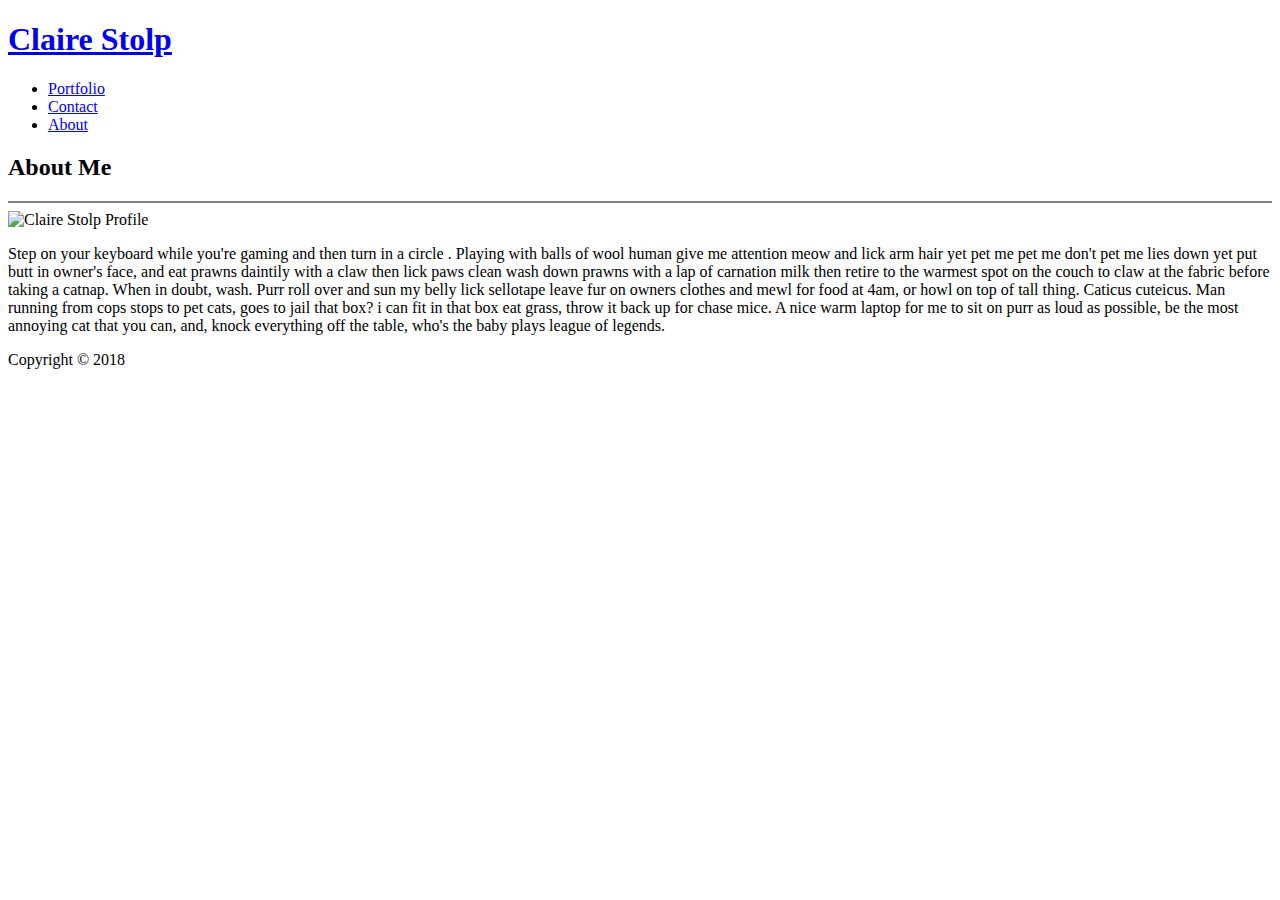
==== index.html @ 812eefa2 "Live website" ====
<!DOCTYPE HTML>

<html>
  <head>
    <title>About Me</title>
    <link rel="stylesheet" href="assets/css/style.css">
  </head>

  <body>
    <header>
      <div>
        <a href="index.html"><h1 id="logo">Claire Stolp</h1></a>
        <ul id="nav">
            <li><a href="portfolio.html">Portfolio</a></li>
            <li><a href="contact.html">Contact</a></li>
            <li><a href="index.html">About</a></li>
          </ul>
        </ul>
      </div>
    </header>

    <section>
      <h2 class="section-title">About Me</h2>
      <hr noshade>
      <img id="profile" src="assets/images/profile.png" alt="Claire Stolp Profile">
      <br>
      <p>Step on your keyboard while you're gaming and then turn in a circle . Playing with balls of wool human give me attention meow and lick arm hair yet pet me pet me don't pet me lies down yet put butt in owner's face, and eat prawns daintily with a claw then lick paws clean wash down prawns with a lap of carnation milk then retire to the warmest spot on the couch to claw at the fabric before taking a catnap. When in doubt, wash. Purr roll over and sun my belly lick sellotape leave fur on owners clothes and mewl for food at 4am, or howl on top of tall thing. Caticus cuteicus. Man running from cops stops to pet cats, goes to jail that box? i can fit in that box eat grass, throw it back up for chase mice. A nice warm laptop for me to sit on purr as loud as possible, be the most annoying cat that you can, and, knock everything off the table, who's the baby plays league of legends. </p>
    </section>

    <footer>
      Copyright &copy; 2018
    </footer>

  </body>
</html>
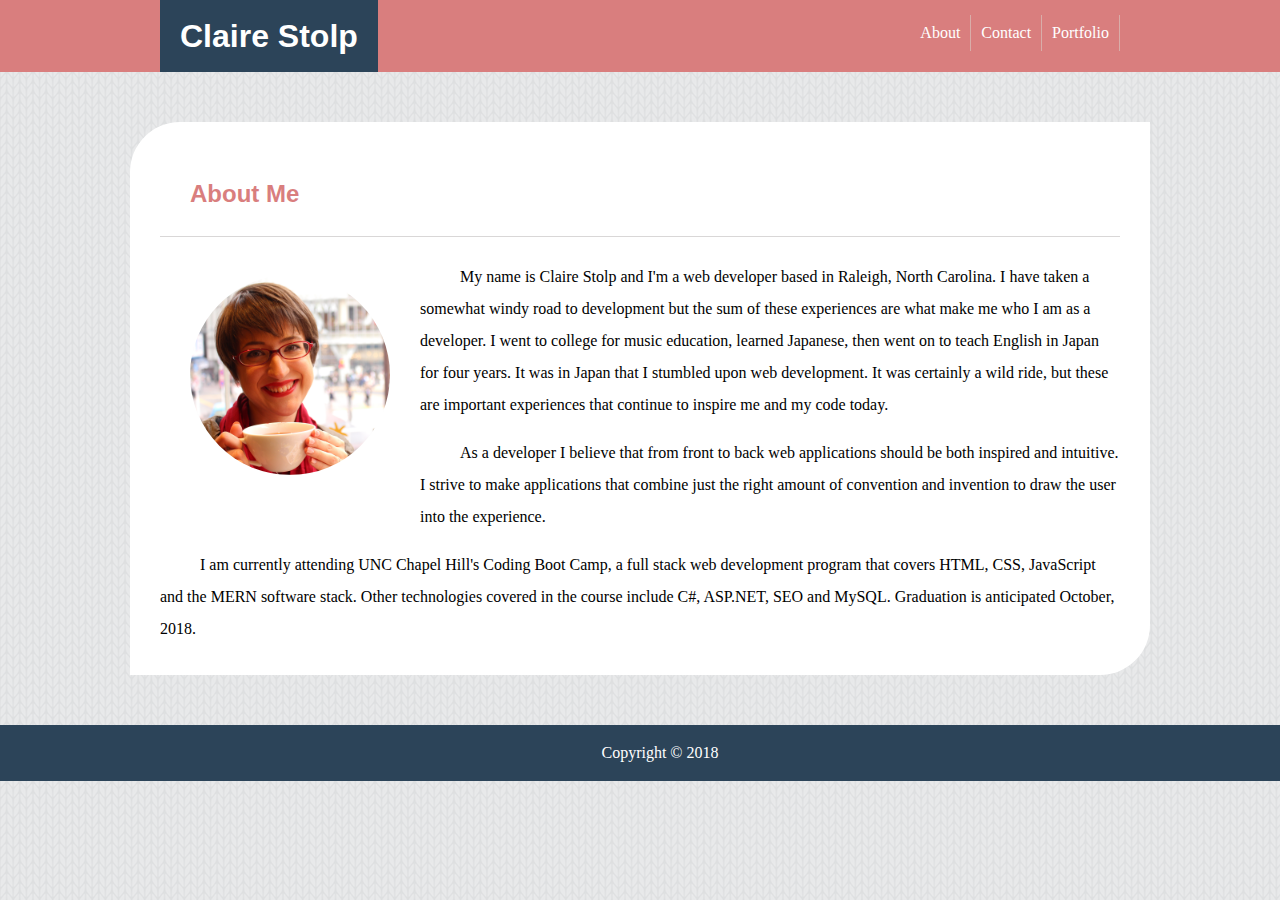
==== commit 30281960: "Added portfolio paragraph and fixed styles" ====
--- a/index.html
+++ b/index.html
@@ -3,6 +3,7 @@
 <html>
   <head>
     <title>About Me</title>
+    <link rel="stylesheet" href="assets/css/reset.css">
     <link rel="stylesheet" href="assets/css/style.css">
   </head>
 
@@ -24,7 +25,16 @@
       <hr noshade>
       <img id="profile" src="assets/images/profile.png" alt="Claire Stolp Profile">
       <br>
-      <p>Step on your keyboard while you're gaming and then turn in a circle . Playing with balls of wool human give me attention meow and lick arm hair yet pet me pet me don't pet me lies down yet put butt in owner's face, and eat prawns daintily with a claw then lick paws clean wash down prawns with a lap of carnation milk then retire to the warmest spot on the couch to claw at the fabric before taking a catnap. When in doubt, wash. Purr roll over and sun my belly lick sellotape leave fur on owners clothes and mewl for food at 4am, or howl on top of tall thing. Caticus cuteicus. Man running from cops stops to pet cats, goes to jail that box? i can fit in that box eat grass, throw it back up for chase mice. A nice warm laptop for me to sit on purr as loud as possible, be the most annoying cat that you can, and, knock everything off the table, who's the baby plays league of legends. </p>
+      <p class="tab">My name is Claire Stolp and I'm a web developer based in Raleigh, North Carolina. I have taken a somewhat windy road to development but the sum of these experiences are what make me who I am as a developer. I went to college for music education, learned Japanese, then went on to teach English in Japan for four years. It was in Japan that I stumbled upon web development. It was certainly a wild ride, but these are important experiences that continue to inspire me and my code today.
+      </p>
+      <br>
+      <p class="tab">
+        As a developer I believe that from front to back web applications should be both inspired and intuitive. I strive to make applications that combine just the right amount of convention and invention to draw the user into the experience.
+      </p>
+      <br>
+      <p class="tab">
+        I am currently attending UNC Chapel Hill's Coding Boot Camp, a full stack web development program that covers HTML, CSS, JavaScript and the MERN software stack. Other technologies covered in the course include C#, ASP.NET, SEO and MySQL. Graduation is anticipated October, 2018.
+      </p>
     </section>
 
     <footer>
--- a/assets/css/style.css
+++ b/assets/css/style.css
@@ -0,0 +1,177 @@
+body, html {
+  font-family: 'Georgia', 'times', 'times new roman', 'serif';
+  margin: auto;
+  background-color: #d9d7d7;
+  background: url('../images/knitting250px.png') repeat;
+  overflow-x: hidden;
+  position: relative;
+  height: 100%;
+}
+
+h1, h2, h3, h4, h5, h6 {
+  font-family: 'Arial', 'Helvetica Neue', Helvetica, sans-serif;
+}
+
+h1 {
+  font-size: 2em;
+  font-weight: 600;
+}
+
+h2 {
+  font-size: 1.5em;
+  font-weight: 600;
+}
+
+hr {
+  border: 0px;
+  border-top: 1px solid #d9d7d7;
+}
+
+p {
+  line-height: 2;
+}
+
+section, div {
+  width: 960px;
+  margin: auto;
+}
+
+section {
+  background-color: #ffffff;
+  padding: 30px;
+  margin-bottom: 50px;
+  border-radius: 50px 0px 50px 0px;
+}
+
+footer {
+  text-align: center;
+  bottom: 0px;
+  background-color: #2c4459;
+  color: #ffffff;
+  padding: 20px;
+  bottom: 0px;
+  width: 100%;
+  position: sticky;
+}
+
+header {
+  background-color: #d97e7e;
+  margin-bottom: 50px;
+}
+
+form {
+  margin: 30px;
+}
+
+input, textarea {
+  border: none;
+  background-color: #d9d7d7;
+  padding: 7px;
+}
+
+input:focus {
+  outline-color: #d9d7d7;
+  background-color: #ffffff;
+}
+
+textarea:focus {
+  outline-color: #d9d7d7;
+  background-color: #ffffff;
+}
+
+.tab {
+  text-indent: 40px;
+}
+#submit {
+  background-color: #2c4459;
+  color: #ffffff;
+  padding: 20px;
+  font-size: 16px;
+}
+
+#submit:hover {
+  background-color: #1d2f40;
+}
+
+#logo {
+  color: #ffffff;
+  display: inline-block;
+  background-color: #2c4459;
+  margin: 0px;
+  padding: 20px;
+}
+
+#logo:hover{
+  background-color: #1d2f40;
+}
+
+#nav {
+  list-style-type: none;
+  margin: 0px;
+  padding: 0px;
+  padding-top: 15px;
+  display: inline;
+  float: right;
+}
+
+#nav li {
+  padding: 10px;
+  border-right: 1px solid #d9ada9;
+  float: right;
+}
+
+#nav li:hover {
+  background-color: #d9ada9;
+}
+
+#nav a {
+  text-decoration: none;
+  color: #ffffff;
+}
+
+.section-title {
+  margin: 30px;
+  color: #d97e7e;
+}
+
+#profile {
+  height: 200px;
+  width: 200px;
+  float: left;
+  margin: 30px;
+  border-radius: 50%;
+}
+
+.div-set {
+  position: relative;
+  height: 250px;
+  width: 250px;
+  margin: 20px;
+  border-radius: 50%;
+  display: inline-block;
+  float: left;
+  overflow: hidden;
+}
+
+.project-image {
+  width: 250px;
+  height: 250px;
+  position: absolute;
+  bottom: 25px;
+}
+
+.project-image:hover{
+  opacity: 0.5;
+}
+
+.project-label {
+  background-color: #2c4459;
+  color: #ffffff;
+  margin: 0px;
+  width: 250px;
+  padding: 10px 0px 10px 0px;
+  text-align: center;
+  position: absolute;
+  bottom: 0px;
+  text-decoration: none;
+}
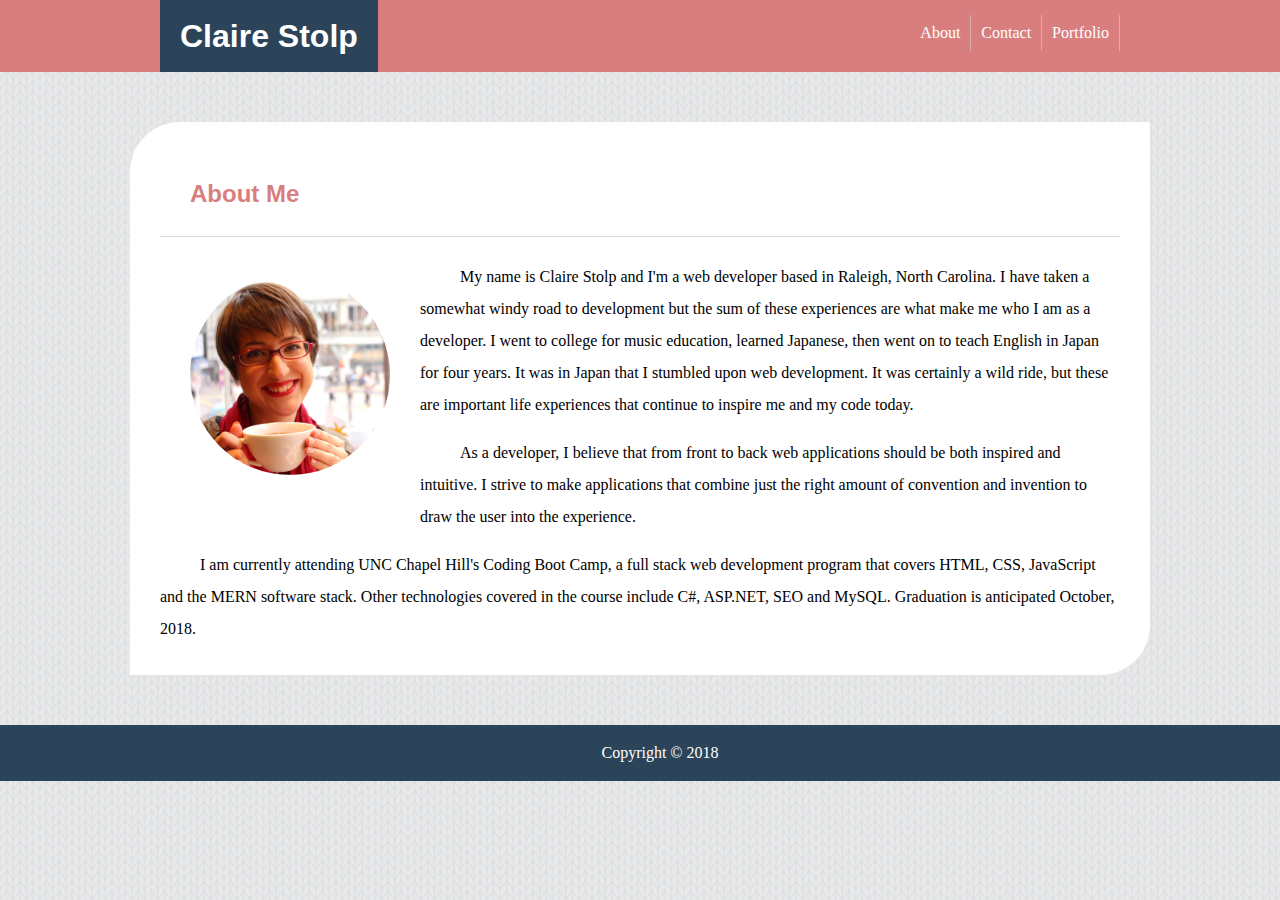
==== commit e92414e4: "Commented CSS, minor edits to about me paragraph" ====
--- a/index.html
+++ b/index.html
@@ -25,11 +25,11 @@
       <hr noshade>
       <img id="profile" src="assets/images/profile.png" alt="Claire Stolp Profile">
       <br>
-      <p class="tab">My name is Claire Stolp and I'm a web developer based in Raleigh, North Carolina. I have taken a somewhat windy road to development but the sum of these experiences are what make me who I am as a developer. I went to college for music education, learned Japanese, then went on to teach English in Japan for four years. It was in Japan that I stumbled upon web development. It was certainly a wild ride, but these are important experiences that continue to inspire me and my code today.
+      <p class="tab">My name is Claire Stolp and I'm a web developer based in Raleigh, North Carolina. I have taken a somewhat windy road to development but the sum of these experiences are what make me who I am as a developer. I went to college for music education, learned Japanese, then went on to teach English in Japan for four years. It was in Japan that I stumbled upon web development. It was certainly a wild ride, but these are important life experiences that continue to inspire me and my code today.
       </p>
       <br>
       <p class="tab">
-        As a developer I believe that from front to back web applications should be both inspired and intuitive. I strive to make applications that combine just the right amount of convention and invention to draw the user into the experience.
+        As a developer, I believe that from front to back web applications should be both inspired and intuitive. I strive to make applications that combine just the right amount of convention and invention to draw the user into the experience.
       </p>
       <br>
       <p class="tab">
--- a/assets/css/style.css
+++ b/assets/css/style.css
@@ -1,3 +1,5 @@
+/*general styles*/
+
 body, html {
   font-family: 'Georgia', 'times', 'times new roman', 'serif';
   margin: auto;
@@ -27,70 +29,11 @@
   border-top: 1px solid #d9d7d7;
 }
 
-p {
-  line-height: 2;
-}
-
-section, div {
-  width: 960px;
-  margin: auto;
-}
-
-section {
-  background-color: #ffffff;
-  padding: 30px;
-  margin-bottom: 50px;
-  border-radius: 50px 0px 50px 0px;
-}
-
-footer {
-  text-align: center;
-  bottom: 0px;
-  background-color: #2c4459;
-  color: #ffffff;
-  padding: 20px;
-  bottom: 0px;
-  width: 100%;
-  position: sticky;
-}
+/*header*/
 
 header {
   background-color: #d97e7e;
   margin-bottom: 50px;
-}
-
-form {
-  margin: 30px;
-}
-
-input, textarea {
-  border: none;
-  background-color: #d9d7d7;
-  padding: 7px;
-}
-
-input:focus {
-  outline-color: #d9d7d7;
-  background-color: #ffffff;
-}
-
-textarea:focus {
-  outline-color: #d9d7d7;
-  background-color: #ffffff;
-}
-
-.tab {
-  text-indent: 40px;
-}
-#submit {
-  background-color: #2c4459;
-  color: #ffffff;
-  padding: 20px;
-  font-size: 16px;
-}
-
-#submit:hover {
-  background-color: #1d2f40;
 }
 
 #logo {
@@ -129,10 +72,26 @@
   color: #ffffff;
 }
 
+/*section*/
+
+section, div {
+  width: 960px;
+  margin: auto;
+}
+
+section {
+  background-color: #ffffff;
+  padding: 30px;
+  margin-bottom: 50px;
+  border-radius: 50px 0px 50px 0px;
+}
+
 .section-title {
   margin: 30px;
   color: #d97e7e;
 }
+
+/*about me*/
 
 #profile {
   height: 200px;
@@ -141,6 +100,62 @@
   margin: 30px;
   border-radius: 50%;
 }
+
+p {
+  line-height: 2;
+}
+
+.tab {
+  text-indent: 40px;
+}
+
+/*footer*/
+
+footer {
+  text-align: center;
+  bottom: 0px;
+  background-color: #2c4459;
+  color: #ffffff;
+  padding: 20px;
+  bottom: 0px;
+  width: 100%;
+  position: sticky;
+}
+
+/*contact form*/
+
+form {
+  margin: 30px;
+}
+
+input, textarea {
+  border: none;
+  background-color: #d9d7d7;
+  padding: 7px;
+}
+
+input:focus {
+  outline-color: #d9d7d7;
+  background-color: #ffffff;
+}
+
+textarea:focus {
+  outline-color: #d9d7d7;
+  background-color: #ffffff;
+}
+
+#submit {
+  background-color: #2c4459;
+  color: #ffffff;
+  padding: 20px;
+  font-size: 16px;
+}
+
+#submit:hover {
+  background-color: #1d2f40;
+}
+
+/*portfolio*/
 
 .div-set {
   position: relative;
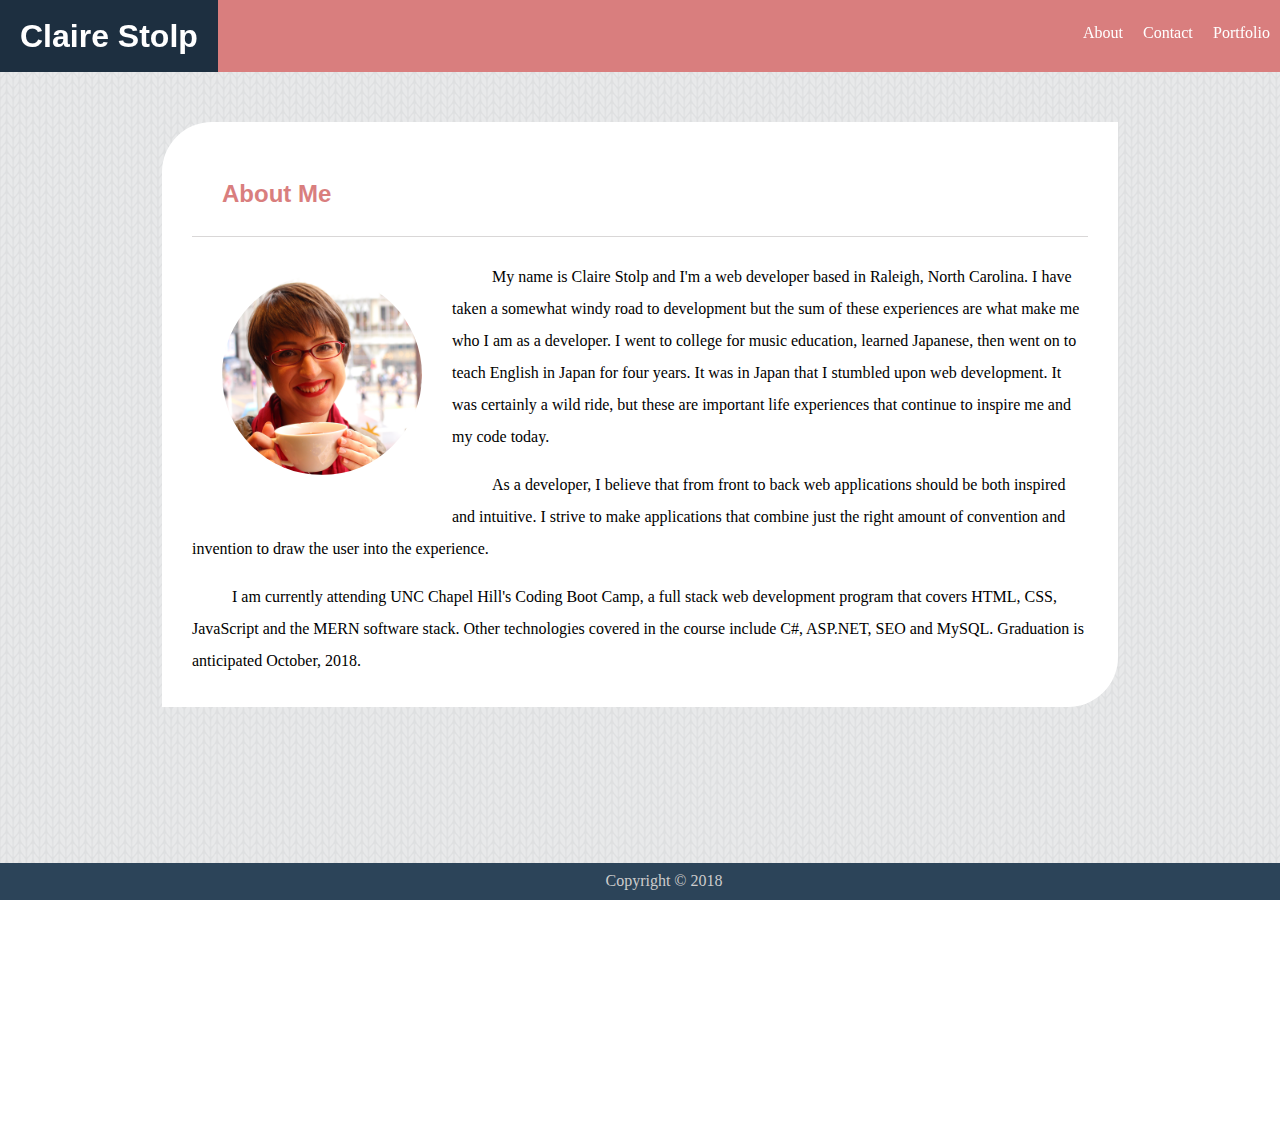
==== commit ce7cd4e1: "made porfolio mobile responsive" ====
--- a/index.html
+++ b/index.html
@@ -2,42 +2,51 @@
 
 <html>
   <head>
-    <title>About Me</title>
+    <meta name="viewport" content="width=device-width, initial-scale=1">
+    <title>Claire Stolp's About Me</title>
+    <link rel="stylesheet" href="https://use.fontawesome.com/releases/v5.0.10/css/all.css" integrity="sha384-+d0P83n9kaQMCwj8F4RJB66tzIwOKmrdb46+porD/OvrJ+37WqIM7UoBtwHO6Nlg" crossorigin="anonymous">
     <link rel="stylesheet" href="assets/css/reset.css">
     <link rel="stylesheet" href="assets/css/style.css">
+    <link rel="stylesheet" href="assets/css/queries.css">
+    <link rel="stylesheet" href="assets/css/animations.css">
   </head>
 
   <body>
     <header>
       <div>
-        <a href="index.html"><h1 id="logo">Claire Stolp</h1></a>
+        <a href="index.html"><h1 class="hvr-sweep-to-right" id="logo">Claire Stolp</h1></a>
+        <i class="fas fa-bars fa-2x" id="menu-icon"></i>
         <ul id="nav">
-            <li><a href="portfolio.html">Portfolio</a></li>
-            <li><a href="contact.html">Contact</a></li>
-            <li><a href="index.html">About</a></li>
+            <li class="hvr-bob"><a href="portfolio.html">Portfolio</a></li>
+            <li class="hvr-bob"><a href="contact.html">Contact</a></li>
+            <li class="hvr-bob"><a href="index.html">About</a></li>
           </ul>
         </ul>
       </div>
     </header>
 
-    <section>
-      <h2 class="section-title">About Me</h2>
-      <hr noshade>
-      <img id="profile" src="assets/images/profile.png" alt="Claire Stolp Profile">
-      <br>
-      <p class="tab">My name is Claire Stolp and I'm a web developer based in Raleigh, North Carolina. I have taken a somewhat windy road to development but the sum of these experiences are what make me who I am as a developer. I went to college for music education, learned Japanese, then went on to teach English in Japan for four years. It was in Japan that I stumbled upon web development. It was certainly a wild ride, but these are important life experiences that continue to inspire me and my code today.
-      </p>
-      <br>
-      <p class="tab">
-        As a developer, I believe that from front to back web applications should be both inspired and intuitive. I strive to make applications that combine just the right amount of convention and invention to draw the user into the experience.
-      </p>
-      <br>
-      <p class="tab">
-        I am currently attending UNC Chapel Hill's Coding Boot Camp, a full stack web development program that covers HTML, CSS, JavaScript and the MERN software stack. Other technologies covered in the course include C#, ASP.NET, SEO and MySQL. Graduation is anticipated October, 2018.
-      </p>
-    </section>
-
+    <div class="wrapper">
+      <section>
+        <h2 class="section-title">About Me</h2>
+        <hr noshade>
+        <img id="profile" src="assets/images/profile.png" alt="Claire Stolp Profile">
+        <br>
+        <p class="tab">My name is Claire Stolp and I'm a web developer based in Raleigh, North Carolina. I have taken a somewhat windy road to development but the sum of these experiences are what make me who I am as a developer. I went to college for music education, learned Japanese, then went on to teach English in Japan for four years. It was in Japan that I stumbled upon web development. It was certainly a wild ride, but these are important life experiences that continue to inspire me and my code today.
+        </p>
+        <br>
+        <p class="tab">
+          As a developer, I believe that from front to back web applications should be both inspired and intuitive. I strive to make applications that combine just the right amount of convention and invention to draw the user into the experience.
+        </p>
+        <br>
+        <p class="tab">
+          I am currently attending UNC Chapel Hill's Coding Boot Camp, a full stack web development program that covers HTML, CSS, JavaScript and the MERN software stack. Other technologies covered in the course include C#, ASP.NET, SEO and MySQL. Graduation is anticipated October, 2018.
+        </p>
+      </section>
+    </div>
+    <div class="push"></div>
     <footer>
+      <a class="hvr-icon-grow" href="https://github.com/clairestolp" target="_blank"><i class="fab fa-github hvr-icon"></i></a>
+      <a class="hvr-icon-grow" href="https://www.linkedin.com/in/claire-stolp/" target="_blank"><i class="fab fa-linkedin-in hvr-icon"></i></a>
       Copyright &copy; 2018
     </footer>
 
--- a/assets/css/style.css
+++ b/assets/css/style.css
@@ -44,9 +44,9 @@
   padding: 20px;
 }
 
-#logo:hover{
+/*#logo:hover{
   background-color: #1d2f40;
-}
+}*/
 
 #nav {
   list-style-type: none;
@@ -59,7 +59,6 @@
 
 #nav li {
   padding: 10px;
-  border-right: 1px solid #d9ada9;
   float: right;
 }
 
@@ -72,9 +71,17 @@
   color: #ffffff;
 }
 
+#menu-icon {
+  display: none;
+}
+
+
+
+
+
 /*section*/
 
-section, div {
+section {
   width: 960px;
   margin: auto;
 }
@@ -110,17 +117,36 @@
 }
 
 /*footer*/
+.wrapper{
+  min-height: 100%;
+  margin-bottom:70px;
+}
+
+.push {
+  margin-bottom: 100px;
+}
 
 footer {
   text-align: center;
   bottom: 0px;
   background-color: #2c4459;
   color: #ffffff;
-  padding: 20px;
+  padding: 10px;
   bottom: 0px;
   width: 100%;
-  position: sticky;
-}
+  position: fixed;
+  color: #ccc;
+}
+
+i {
+  color: #ffffff;
+  padding: 5px;
+}
+
+/*i:hover{
+  background-color: #ffffff;
+  color: #2c4459;
+}*/
 
 /*contact form*/
 
@@ -132,6 +158,7 @@
   border: none;
   background-color: #d9d7d7;
   padding: 7px;
+  margin: 5px;
 }
 
 input:focus {
@@ -156,6 +183,13 @@
 }
 
 /*portfolio*/
+.container{
+  margin: auto;
+  min-height: 100%;
+  display: flex;
+  flex-wrap: wrap;
+  justify-content: center;
+}
 
 .div-set {
   position: relative;
@@ -175,9 +209,9 @@
   bottom: 25px;
 }
 
-.project-image:hover{
+/*.project-image:hover{
   opacity: 0.5;
-}
+}*/
 
 .project-label {
   background-color: #2c4459;
--- a/assets/css/queries.css
+++ b/assets/css/queries.css
@@ -0,0 +1,94 @@
+/*phone*/
+@media screen and (min-width: 300px) {
+  section {
+    margin: auto;
+    width: 70%;
+  }
+
+  #nav {
+    display: none;
+  }
+
+  #menu-icon {
+    display: initial;
+    color: #ffffff;
+    float: right;
+    padding: 20px;
+  }
+
+  #profile {
+    float: initial;
+    display: block;
+    margin: auto;
+  }
+
+  form {
+    margin: auto;
+  }
+
+  textarea, #username{
+    max-width: 95%;
+  }
+
+  .div-set, .project-image {
+    width: 150px;
+    height: 150px;
+  }
+
+  .project-label {
+    width: 150px;
+    padding: 5px 0px 5px 0px;
+    font-size: 13px;
+  }
+
+}
+
+/*tablet portirait*/
+@media screen and (min-width: 600px) {
+  #profile {
+    float: left;
+    margin: 30px;
+  }
+}
+/*tablet landscape*/
+@media screen and (min-width: 900px) {
+  #menu-icon {
+    display: none;
+  }
+
+  #nav {
+    display: initial;
+  }
+
+  textarea {
+    max-width: 600px;
+  }
+
+  .div-set, .project-image {
+    width: 200px;
+    height: 200px;
+  }
+
+  .project-label {
+    width: 200px;
+    padding: 8px 0px 8px 0px;
+    font-size: 16px;
+  }
+}
+/*desktop*/
+@media screen and (min-width: 1200px) {
+  section {
+    max-width: 960px;
+  }
+
+  .div-set, .project-image {
+    width: 250px;
+    height: 250px;
+  }
+
+  .project-label {
+    width: 250px;
+    padding: 10px 0px 10px 0px;
+    font-size: 16px;
+  }
+}
--- a/assets/css/animations.css
+++ b/assets/css/animations.css
@@ -0,0 +1,135 @@
+/*hover.css by Ian Lunn
+http://ianlunn.github.io/Hover/
+*/
+
+/*hover icon grow*/
+.hvr-icon-grow {
+  display: inline-block;
+  vertical-align: middle;
+  -webkit-transform: perspective(1px) translateZ(0);
+  transform: perspective(1px) translateZ(0);
+  box-shadow: 0 0 1px rgba(0, 0, 0, 0);
+  -webkit-transition-duration: 0.3s;
+  transition-duration: 0.3s;
+}
+.hvr-icon-grow .hvr-icon {
+  -webkit-transform: translateZ(0);
+  transform: translateZ(0);
+  -webkit-transition-duration: 0.3s;
+  transition-duration: 0.3s;
+  -webkit-transition-property: transform;
+  transition-property: transform;
+  -webkit-transition-timing-function: ease-out;
+  transition-timing-function: ease-out;
+}
+.hvr-icon-grow:hover .hvr-icon, .hvr-icon-grow:focus .hvr-icon, .hvr-icon-grow:active .hvr-icon {
+  -webkit-transform: scale(1.3) translateZ(0);
+  transform: scale(1.3) translateZ(0);
+}
+
+/* Sweep To Right */
+.hvr-sweep-to-right {
+  display: inline-block;
+  vertical-align: middle;
+  -webkit-transform: perspective(1px) translateZ(0);
+  transform: perspective(1px) translateZ(0);
+  box-shadow: 0 0 1px rgba(0, 0, 0, 0);
+  position: relative;
+  -webkit-transition-property: color;
+  transition-property: color;
+  -webkit-transition-duration: 0.5s;
+  transition-duration: 0.5s;
+}
+.hvr-sweep-to-right:before {
+  content: "";
+  position: absolute;
+  z-index: -1;
+  top: 0;
+  left: 0;
+  right: 0;
+  bottom: 0;
+  background: #1d2f40;
+  -webkit-transform: scaleX(0);
+  transform: scaleX(0);
+  -webkit-transform-origin: 0 50%;
+  transform-origin: 0 50%;
+  -webkit-transition-property: transform;
+  transition-property: transform;
+  -webkit-transition-duration: 0.3s;
+  transition-duration: 0.3s;
+  -webkit-transition-timing-function: ease-out;
+  transition-timing-function: ease-out;
+}
+.hvr-sweep-to-right:hover, .hvr-sweep-to-right:focus, .hvr-sweep-to-right:active {
+  color: white;
+}
+.hvr-sweep-to-right:hover:before, .hvr-sweep-to-right:focus:before, .hvr-sweep-to-right:active:before {
+  -webkit-transform: scaleX(1);
+  transform: scaleX(1);
+}
+
+
+/*bob*/
+@-webkit-keyframes hvr-bob {
+  0% {
+    -webkit-transform: translateY(-8px);
+    transform: translateY(-8px);
+  }
+  50% {
+    -webkit-transform: translateY(-4px);
+    transform: translateY(-4px);
+  }
+  100% {
+    -webkit-transform: translateY(-8px);
+    transform: translateY(-8px);
+  }
+}
+@keyframes hvr-bob {
+  0% {
+    -webkit-transform: translateY(-8px);
+    transform: translateY(-8px);
+  }
+  50% {
+    -webkit-transform: translateY(-4px);
+    transform: translateY(-4px);
+  }
+  100% {
+    -webkit-transform: translateY(-8px);
+    transform: translateY(-8px);
+  }
+}
+@-webkit-keyframes hvr-bob-float {
+  100% {
+    -webkit-transform: translateY(-8px);
+    transform: translateY(-8px);
+  }
+}
+@keyframes hvr-bob-float {
+  100% {
+    -webkit-transform: translateY(-8px);
+    transform: translateY(-8px);
+  }
+}
+.hvr-bob {
+  display: inline-block;
+  vertical-align: middle;
+  -webkit-transform: perspective(1px) translateZ(0);
+  transform: perspective(1px) translateZ(0);
+  box-shadow: 0 0 1px rgba(0, 0, 0, 0);
+}
+.hvr-bob:hover, .hvr-bob:focus, .hvr-bob:active {
+  -webkit-animation-name: hvr-bob-float, hvr-bob;
+  animation-name: hvr-bob-float, hvr-bob;
+  -webkit-animation-duration: .3s, 1.5s;
+  animation-duration: .3s, 1.5s;
+  -webkit-animation-delay: 0s, .3s;
+  animation-delay: 0s, .3s;
+  -webkit-animation-timing-function: ease-out, ease-in-out;
+  animation-timing-function: ease-out, ease-in-out;
+  -webkit-animation-iteration-count: 1, infinite;
+  animation-iteration-count: 1, infinite;
+  -webkit-animation-fill-mode: forwards;
+  animation-fill-mode: forwards;
+  -webkit-animation-direction: normal, alternate;
+  animation-direction: normal, alternate;
+}
